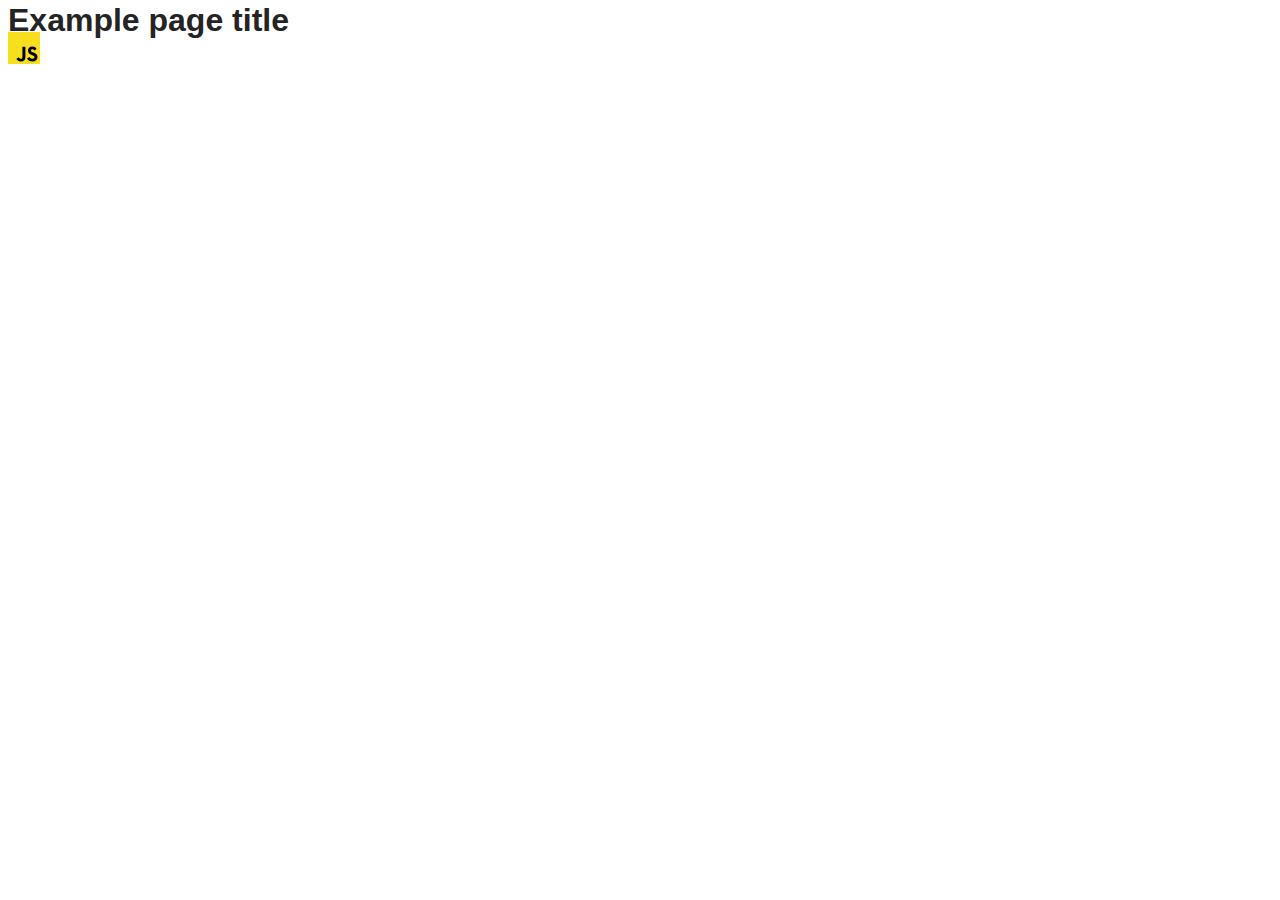
==== src/index.html @ c7496fe1 "Initial commit" ====
<!DOCTYPE html>
<html lang="en">
  <head>
    <meta charset="UTF-8" />
    <link rel="icon" type="image/svg+xml" href="/favicon.svg" />
    <meta name="viewport" content="width=device-width, initial-scale=1.0" />
    <title>Vanilla App Template</title>
    <link rel="stylesheet" href="./css/styles.css" />
  </head>
  <body>
    <load ="partials/header.html" />

    <section>
      <h1>Example page title</h1>
      <!-- Path to images as from index.html file -->
      <img src="./img/javascript.svg" alt="" />
    </section>

    <!-- Loads the specified .html file -->
    <load ="partials/vite-promo.html" />

    <script type="module" src="./main.js"></script>
  </body>
</html>
---- src/css/styles.css ----
/**
  |============================
  | include css partials with
  | default @import url()
  |============================
*/
@import url('./reset.css');
@import url('./vite-promo.css');
@import url('./header.css');

:root {
  font-family: Inter, Avenir, Helvetica, Arial, sans-serif;
  font-size: 16px;
  line-height: 24px;
  font-weight: 400;

  color: #242424;
  background-color: rgba(255, 255, 255, 0.87);

  font-synthesis: none;
  text-rendering: optimizeLegibility;
  -webkit-font-smoothing: antialiased;
  -moz-osx-font-smoothing: grayscale;
  -webkit-text-size-adjust: 100%;
}
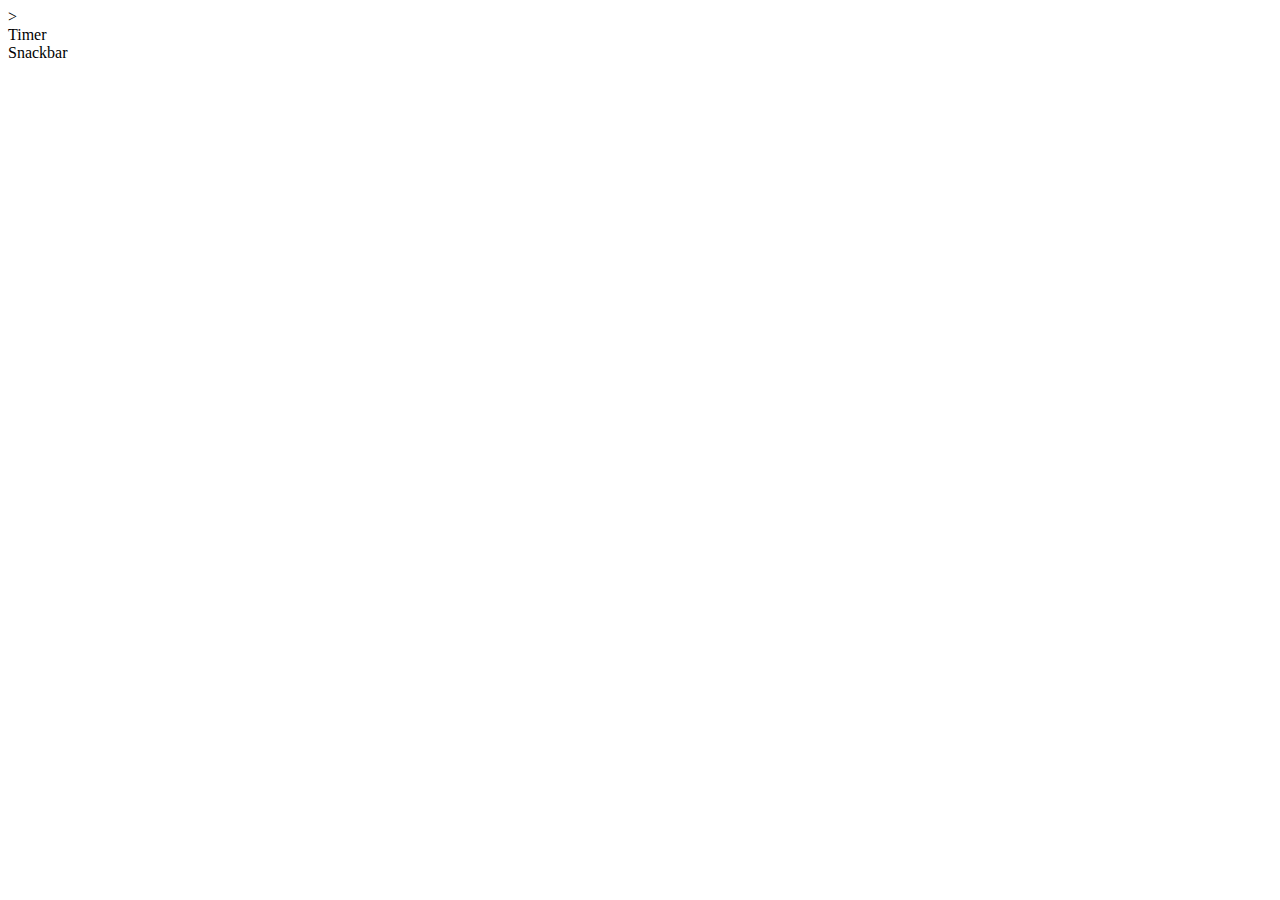
==== commit 400250d9: "init" ====
--- a/src/index.html
+++ b/src/index.html
@@ -8,16 +8,13 @@
     <link rel="stylesheet" href="./css/styles.css" />
   </head>
   <body>
-    <load ="partials/header.html" />
-
-    <section>
-      <h1>Example page title</h1>
-      <!-- Path to images as from index.html file -->
-      <img src="./img/javascript.svg" alt="" />
-    </section>
-
-    <!-- Loads the specified .html file -->
-    <load ="partials/vite-promo.html" />
+    >
+    <nav>
+      <ul>
+        <li><a href="./1-timer.html">Timer</a></li>
+        <li><a href="./2-snackbar.html">Snackbar</a></li>
+      </ul>
+    </nav>
 
     <script type="module" src="./main.js"></script>
   </body>
--- a/src/css/styles.css
+++ b/src/css/styles.css
@@ -5,21 +5,3 @@
   |============================
 */
 @import url('./reset.css');
-@import url('./vite-promo.css');
-@import url('./header.css');
-
-:root {
-  font-family: Inter, Avenir, Helvetica, Arial, sans-serif;
-  font-size: 16px;
-  line-height: 24px;
-  font-weight: 400;
-
-  color: #242424;
-  background-color: rgba(255, 255, 255, 0.87);
-
-  font-synthesis: none;
-  text-rendering: optimizeLegibility;
-  -webkit-font-smoothing: antialiased;
-  -moz-osx-font-smoothing: grayscale;
-  -webkit-text-size-adjust: 100%;
-}
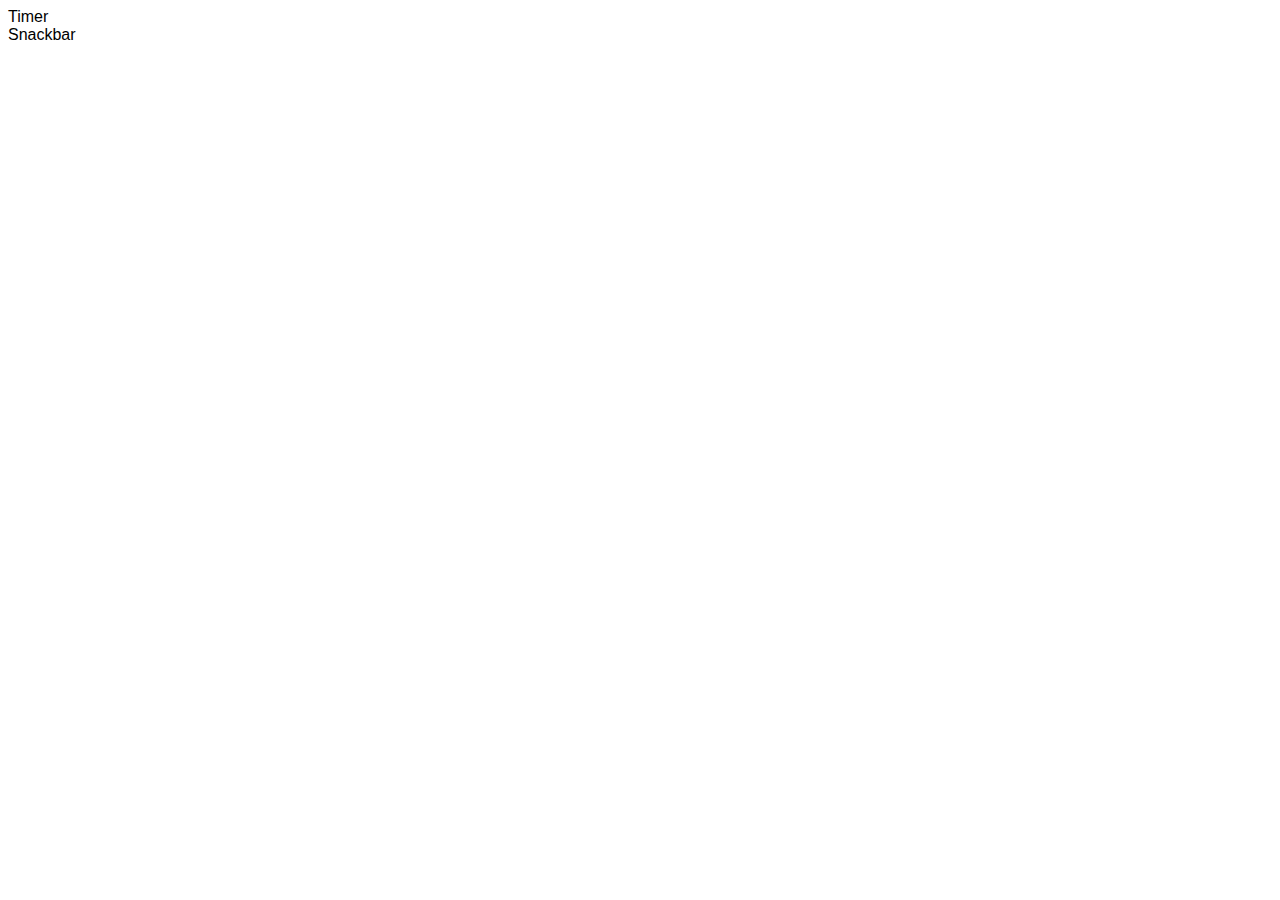
==== commit aeb57d7d: "updata" ====
--- a/src/index.html
+++ b/src/index.html
@@ -8,7 +8,6 @@
     <link rel="stylesheet" href="./css/styles.css" />
   </head>
   <body>
-    >
     <nav>
       <ul>
         <li><a href="./1-timer.html">Timer</a></li>
--- a/src/css/styles.css
+++ b/src/css/styles.css
@@ -5,3 +5,5 @@
   |============================
 */
 @import url('./reset.css');
+@import url('./timer.css');
+@import url('./snackbar.css');